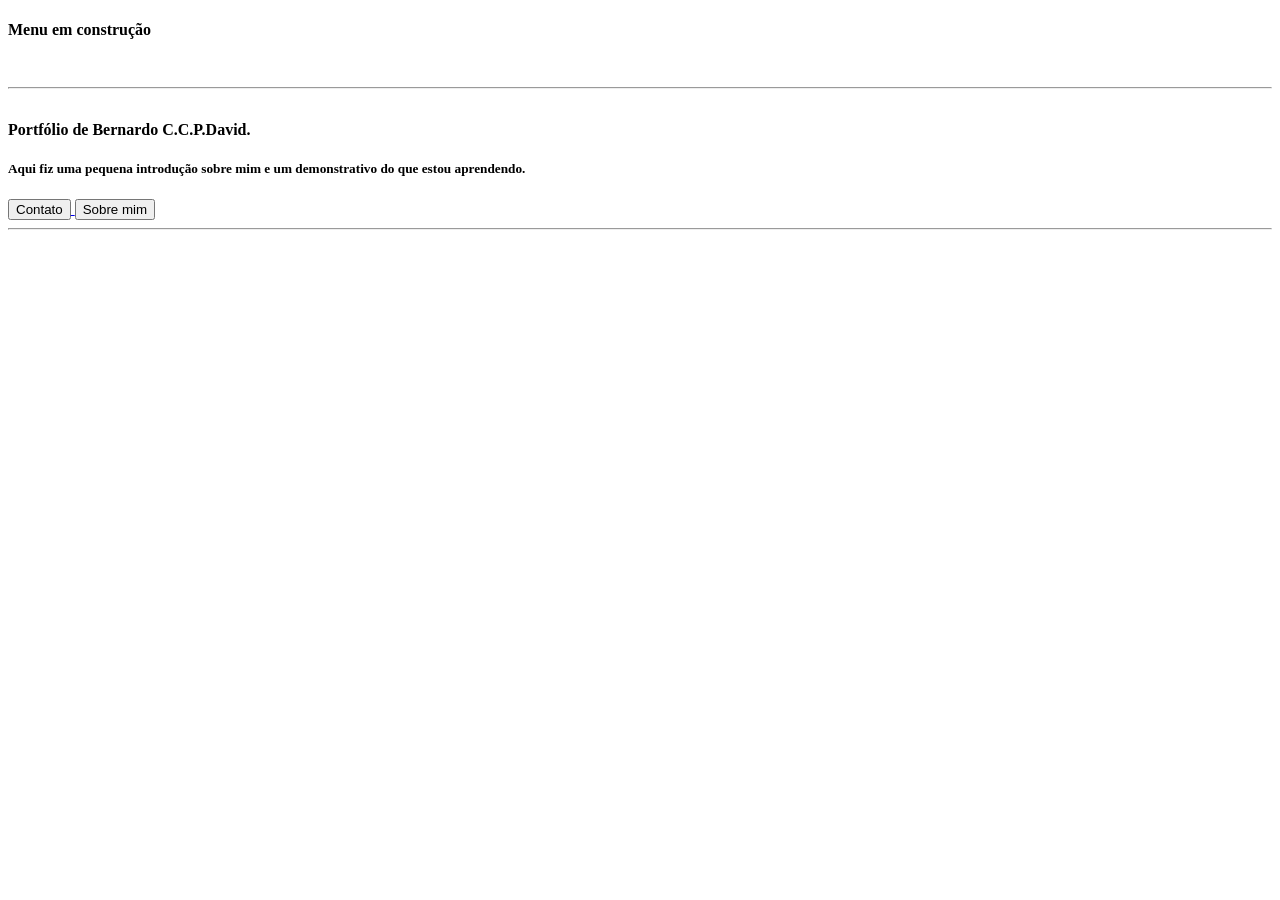
==== index.html @ 38f3222e "primeiro commit" ====
<!DOCTYPE html>
<html lang="pt-BR"> 
<head>
    <meta charset="UTF-8">
    <meta name="viewport" content="width=device-width, initial-scale=1.0">
    <title>Meu Prtfólio</title>
    <link ref="stylesheet" href="estilo.css">
</head>
<body>
    <header>
        <div>
           <h4>
            <p>Menu em construção</p>
           </h4>
        </div>
    </header>
    <div> 
        <br>
        <hr>
    </div>
    <main>
        <h1>
            <p></p>
        </h1>
        <h4>
            <p>Portfólio de Bernardo C.C.P.David.</p>
        </h4>
        <h5>
            <p>
                Aqui fiz uma pequena introdução sobre mim e um demonstrativo do que estou aprendendo.
            </p>
        </h5>
        <aside class="btn-osdois">
            <a href="contato.html">
                <button class="btn-contato">
                    Contato
                </button>
             </a>
            <a href="sobre.html">
                <button class="btn-sobre">
                    Sobre mim
                </button>
            </a>
        </aside>
    </main>
    <hr>

    <script src="javascript.js"></script>
</body>
</html>
---- estilo.css ----
.btn-osdois{border: 0;}
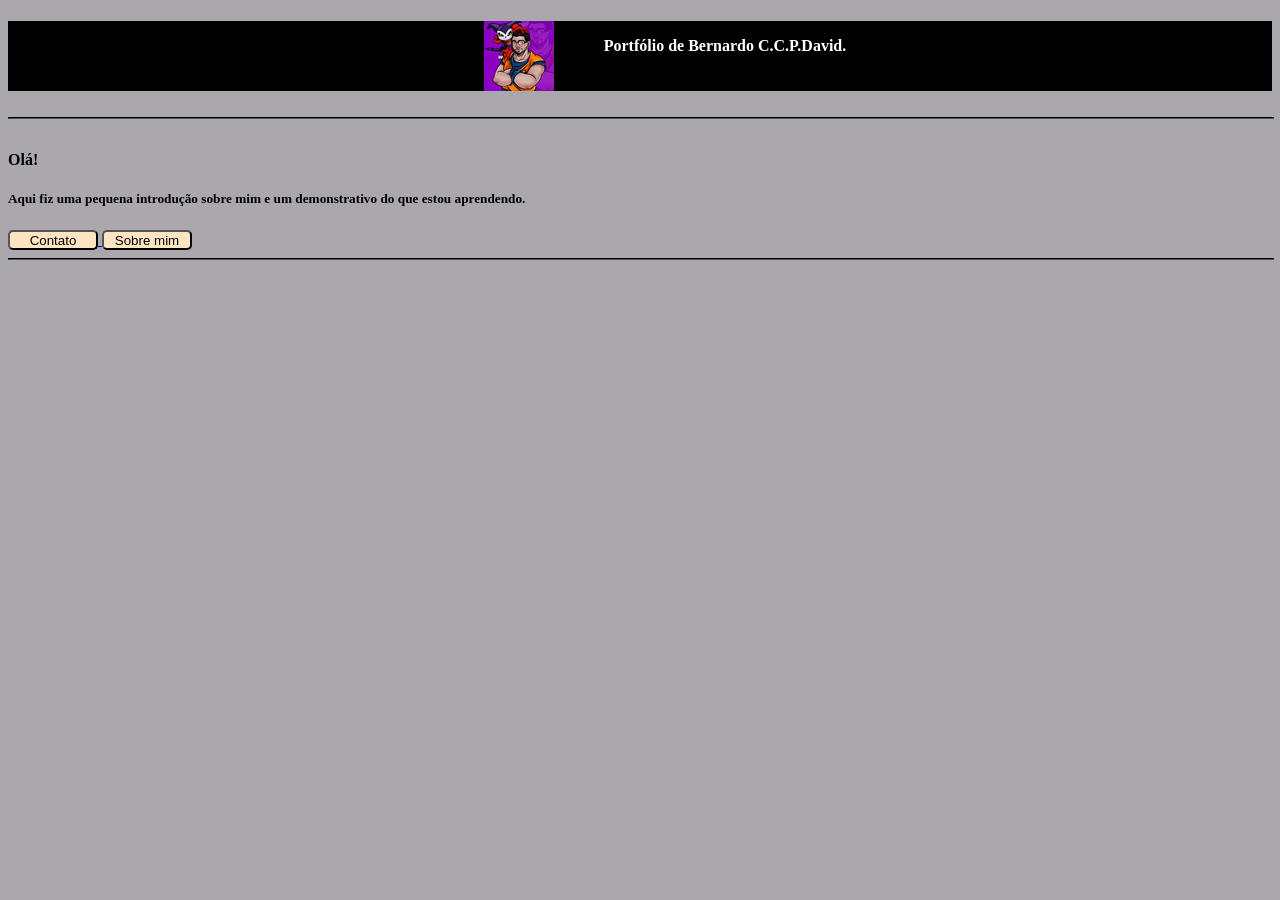
==== commit 6e0bb00f: "terceira att" ====
--- a/index.html
+++ b/index.html
@@ -4,14 +4,17 @@
     <meta charset="UTF-8">
     <meta name="viewport" content="width=device-width, initial-scale=1.0">
     <title>Meu Prtfólio</title>
-    <link ref="stylesheet" href="estilo.css">
+    <link rel="stylesheet" href="estilo.css">
 </head>
 <body>
     <header>
         <div>
-           <h4>
-            <p>Menu em construção</p>
-           </h4>
+            <div class="cabecalho">
+                <h4 class="menu">
+                    <img src="icon-ronphi.png" class="icon-ronphi">
+                    <p>Portfólio de Bernardo C.C.P.David.</p>
+                </h4>
+            </div>
         </div>
     </header>
     <div> 
@@ -23,7 +26,7 @@
             <p></p>
         </h1>
         <h4>
-            <p>Portfólio de Bernardo C.C.P.David.</p>
+            <p>Olá!</p>
         </h4>
         <h5>
             <p>
--- a/estilo.css
+++ b/estilo.css
@@ -1 +1,8 @@
-.btn-osdois{border: 0;}+body{background-color:rgb(170, 168, 172);}
+.cabecalho{background-color: black; height: 70px; width: 100%;}
+header img{display:flex;justify-content: space-between; align-items: center;}
+.menu{display: flex; justify-content: center; color: white; text-align: center;}
+.icon-ronphi{margin:0 50px; padding: 0;}
+.btn-sobre{border-radius: 5px;background-color: bisque; height: 20px; width: 90px;}
+.btn-contato{border-radius: 5px;background-color: bisque; height: 20px; width: 90px;}
+hr{width: 100%; border-color: black;}
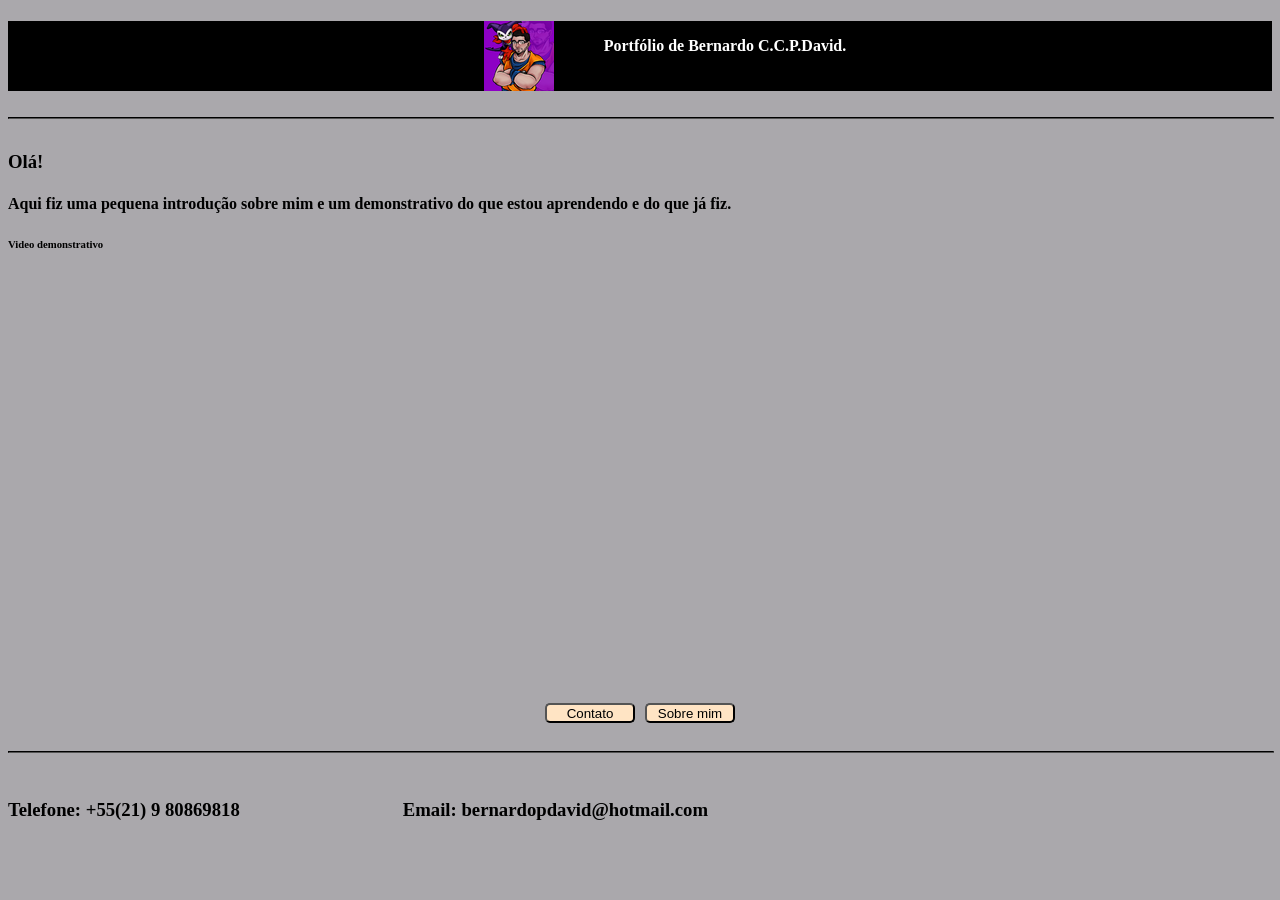
==== commit 84dff7ed: "quarta att" ====
--- a/index.html
+++ b/index.html
@@ -25,14 +25,16 @@
         <h1>
             <p></p>
         </h1>
+        <h3>
+            <p>Olá!</p>
+        </h3>   
         <h4>
-            <p>Olá!</p>
+            <p>
+                Aqui fiz uma pequena introdução sobre mim e um demonstrativo do que estou aprendendo e do que já fiz.
+            </p>
         </h4>
-        <h5>
-            <p>
-                Aqui fiz uma pequena introdução sobre mim e um demonstrativo do que estou aprendendo.
-            </p>
-        </h5>
+        <h6>Video demonstrativo</h6>
+        <iframe width="485" height="400" src="https://www.youtube.com/embed/IDy8Nuwdl9Q" title="Era Ragnarok" frameborder="0" allow="accelerometer; autoplay; clipboard-write; encrypted-media; gyroscope; picture-in-picture; web-share" referrerpolicy="strict-origin-when-cross-origin" allowfullscreen></iframe>
         <aside class="btn-osdois">
             <a href="contato.html">
                 <button class="btn-contato">
@@ -47,7 +49,13 @@
         </aside>
     </main>
     <hr>
-
+    <footer>
+        <aside class="rodpe">
+            <h3 class="tele"><p>Telefone: +55(21) 9 80869818</p></h3>
+            <h3><p>Email: bernardopdavid@hotmail.com</p></h3>
+        </aside>
+    </footer>
+    
     <script src="javascript.js"></script>
 </body>
 </html>
--- a/estilo.css
+++ b/estilo.css
@@ -3,6 +3,14 @@
 header img{display:flex;justify-content: space-between; align-items: center;}
 .menu{display: flex; justify-content: center; color: white; text-align: center;}
 .icon-ronphi{margin:0 50px; padding: 0;}
-.btn-sobre{border-radius: 5px;background-color: bisque; height: 20px; width: 90px;}
+.btn-osdois{margin: 5px; padding: 20px; display: flex; justify-content: center; align-items: center;}
+.btn-sobre{border-radius: 5px;background-color: bisque; height: 20px; width: 90px; margin-left: 10px;}
 .btn-contato{border-radius: 5px;background-color: bisque; height: 20px; width: 90px;}
-hr{width: 100%; border-color: black;}+hr{width: 100%; border-color: black;}
+.rodpe{display: flex; justify-content: space-between; align-items:center; width: 700px;}
+.tele{display: flex; justify-content:right;}
+.name{display: flex; justify-content: center; margin-bottom: 10px;}
+.email{display: flex; justify-content:center; margin-bottom: 10px;}
+.assunto{display: flex; justify-content: center; margin-bottom: 10px;}
+.mensagem{display: flex; justify-content: center;margin-bottom: 10px;}
+.voltar{margin: 20px;}
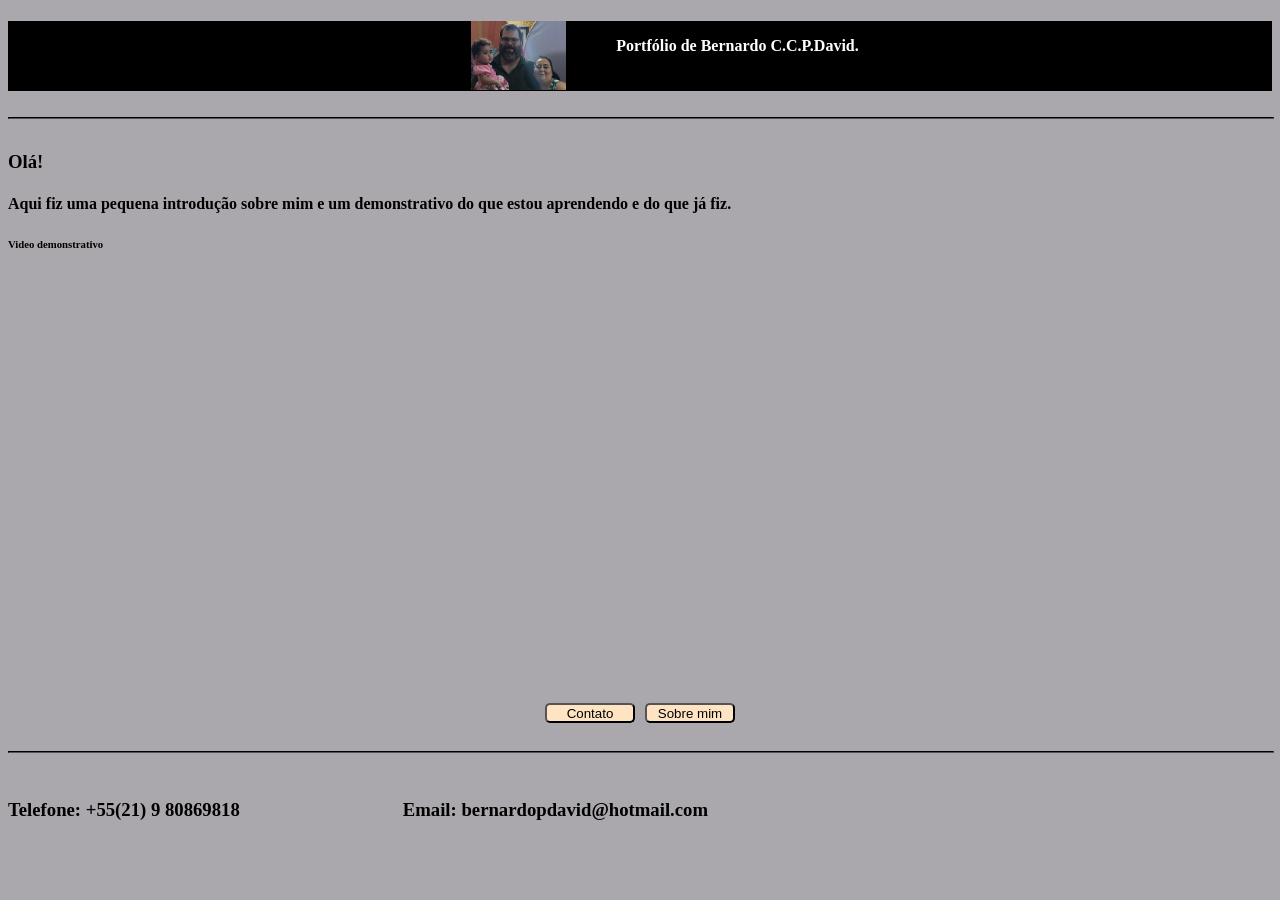
==== commit 1a6473a7: "quinta att" ====
--- a/index.html
+++ b/index.html
@@ -11,7 +11,7 @@
         <div>
             <div class="cabecalho">
                 <h4 class="menu">
-                    <img src="icon-ronphi.png" class="icon-ronphi">
+                    <img src="WhatsApp Image 2026-05-26 at 10.38.29.jpeg" class="icon-ronphi">
                     <p>Portfólio de Bernardo C.C.P.David.</p>
                 </h4>
             </div>
--- a/estilo.css
+++ b/estilo.css
@@ -2,7 +2,7 @@
 .cabecalho{background-color: black; height: 70px; width: 100%;}
 header img{display:flex;justify-content: space-between; align-items: center;}
 .menu{display: flex; justify-content: center; color: white; text-align: center;}
-.icon-ronphi{margin:0 50px; padding: 0;}
+.icon-ronphi{margin:0 50px; padding: 0; width: 95px;}
 .btn-osdois{margin: 5px; padding: 20px; display: flex; justify-content: center; align-items: center;}
 .btn-sobre{border-radius: 5px;background-color: bisque; height: 20px; width: 90px; margin-left: 10px;}
 .btn-contato{border-radius: 5px;background-color: bisque; height: 20px; width: 90px;}
